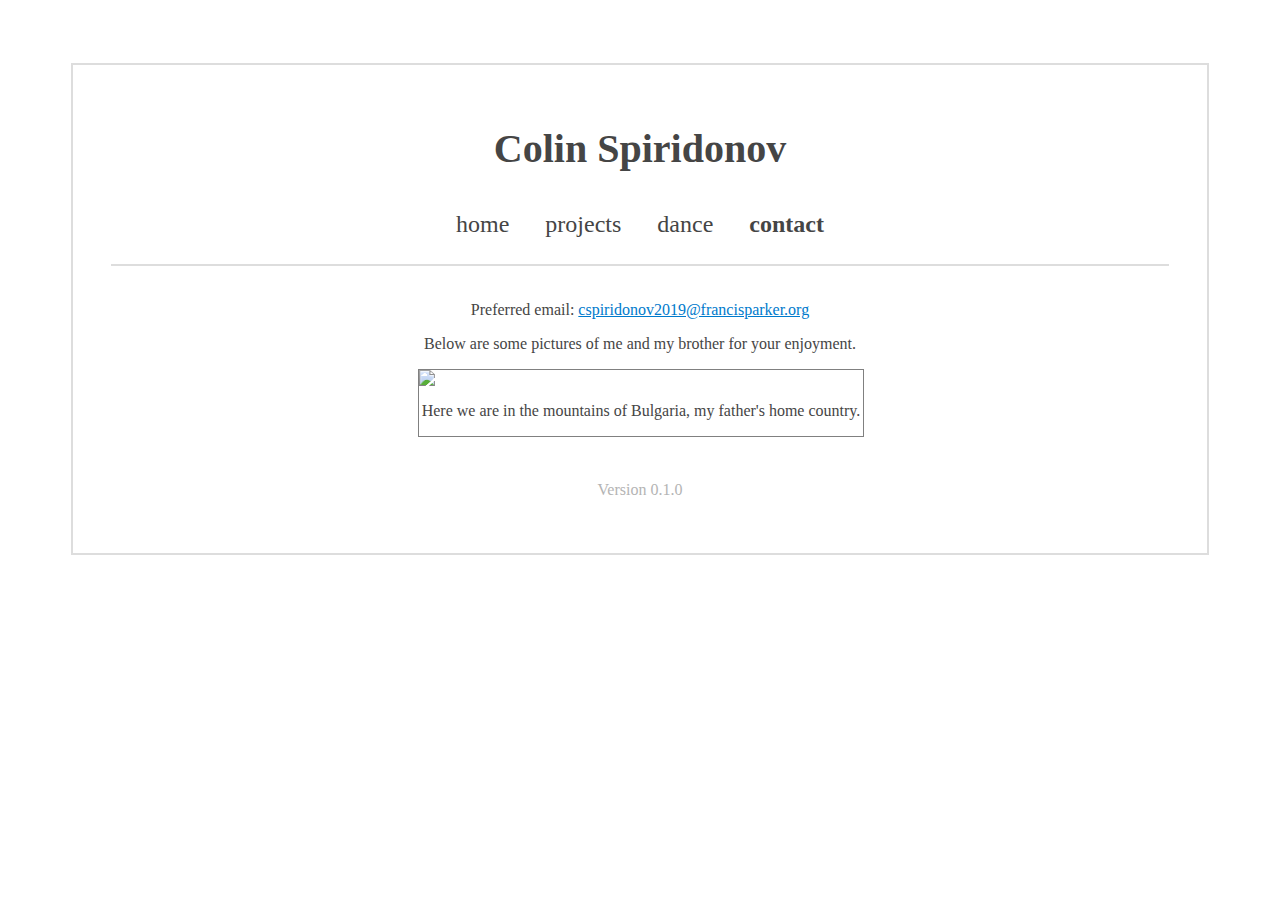
==== contact.html @ fffac86a "Initial commit" ====
<!DOCTYPE html>
<html>

<head>
  <title>Colin Spiridonov</title>
  <link rel="stylesheet" href="style.css">
</head>

<body>
  <div id="top-container">
    <!-- Header -->
    <header>
      <h1 id="name-header"><a href="index.html">Colin Spiridonov</a></h1>

      <!-- Navigation Bar -->
      <div id="navigation-bar" class="flex-container">
        <div><a href="index.html">home</a></div>
        <div><a href="projects.html">projects</a></div>
        <div> <a href="dance.html">dance</a></div>
        <div><a href="contact.html" class="current">contact</a></div>


      </div>

    </header>
    <hr class='divider'>


    <!-- Main body section -->
    <div class="content">
      <article style="text-align: center">
        <p>Preferred email: <a href="mailto:cspiridonov2019@francisparker.org?Subject=Hello%20Colin" target="_top">cspiridonov2019@francisparker.org</a></p>

        <p>Below are some pictures of me and my brother for your enjoyment.</p>

        <div class="image-block">
          <img src="media/mountain.jpg">
          <p class="caption">Here we are in the mountains of Bulgaria, my father's home country.</p>
        </div>

      </article>

    </div>

    <footer>
      <br>
      <p>Version 0.1.0</p>
    </footer>
  </div>
</body>

</html>
---- style.css ----
body {
  font-family: 'Palatino Linotype', Palatino, Georgia, serif;
  color: rgb(69, 69, 69)
}

#top-container {
  margin: 5%;
  padding: 3%;
  border: 2px solid rgb(221, 221, 221);
}

.image-block {
  width: 70%;
  margin-left: 15%;
  margin-right: 15%;
  border: 1px solid gray;
  text-align: center;
}

img {
  display: block;
  width: 100%;
}

a {
  color: #007acc;
}

h1 {
  text-align: center;
}

ul {
  list-style-type: square;
}

#name-header>a {
  color: rgb(69, 69, 69);
  text-decoration: none;
  font-size: 40px;
}

#name-header>a:hover {
  color: #007acc;
}

.flex-container {
  display: flex;
}

#navigation-bar.flex-container {
  justify-content: center;
  flex-direction: row;
}

#navigation-bar>div {
  padding: 18px;
}

#navigation-bar>div>a {
  font-size: 24px;
  text-decoration: none;
  color: rgb(69, 69, 69);
}

.divider {
  color: rgb(221, 221, 221);
  border-width: 1px;
  border-style: solid;
}

hr {
  color: rgb(221, 221, 221);
  size: 20px;
}

#navigation-bar>div>a:hover {
  /* text-decoration: underline; */
  color: #007acc;
}

#navigation-bar>div>a.current {
  font-weight: bold;
}

.content {
  width: 60%;
  padding: 1%;
  margin: 0px auto;
}

footer {
  text-align: center;
  color: rgb(180, 180, 180)
}
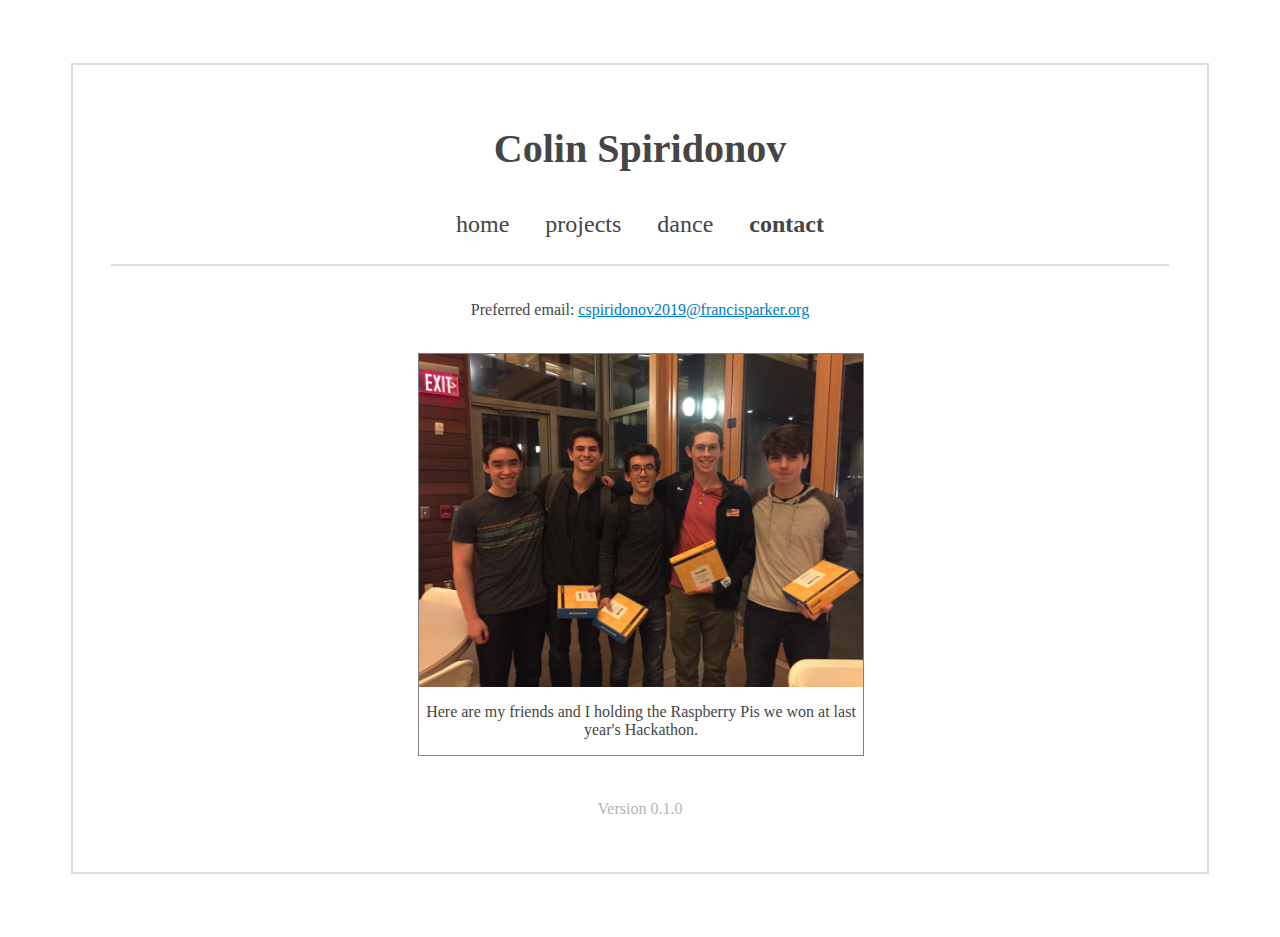
==== commit ad9f6239: "Fixed contact page; Added more info about newsletter; Fixed Twitter widget" ====
--- a/contact.html
+++ b/contact.html
@@ -30,12 +30,11 @@
     <div class="content">
       <article style="text-align: center">
         <p>Preferred email: <a href="mailto:cspiridonov2019@francisparker.org?Subject=Hello%20Colin" target="_top">cspiridonov2019@francisparker.org</a></p>
-
-        <p>Below are some pictures of me and my brother for your enjoyment.</p>
+        <br>
 
         <div class="image-block">
-          <img src="media/mountain.jpg">
-          <p class="caption">Here we are in the mountains of Bulgaria, my father's home country.</p>
+          <img src="media/hackathon2017.JPG">
+          <p class="caption">Here are my friends and I holding the Raspberry Pis we won at last year's Hackathon.</p>
         </div>
 
       </article>
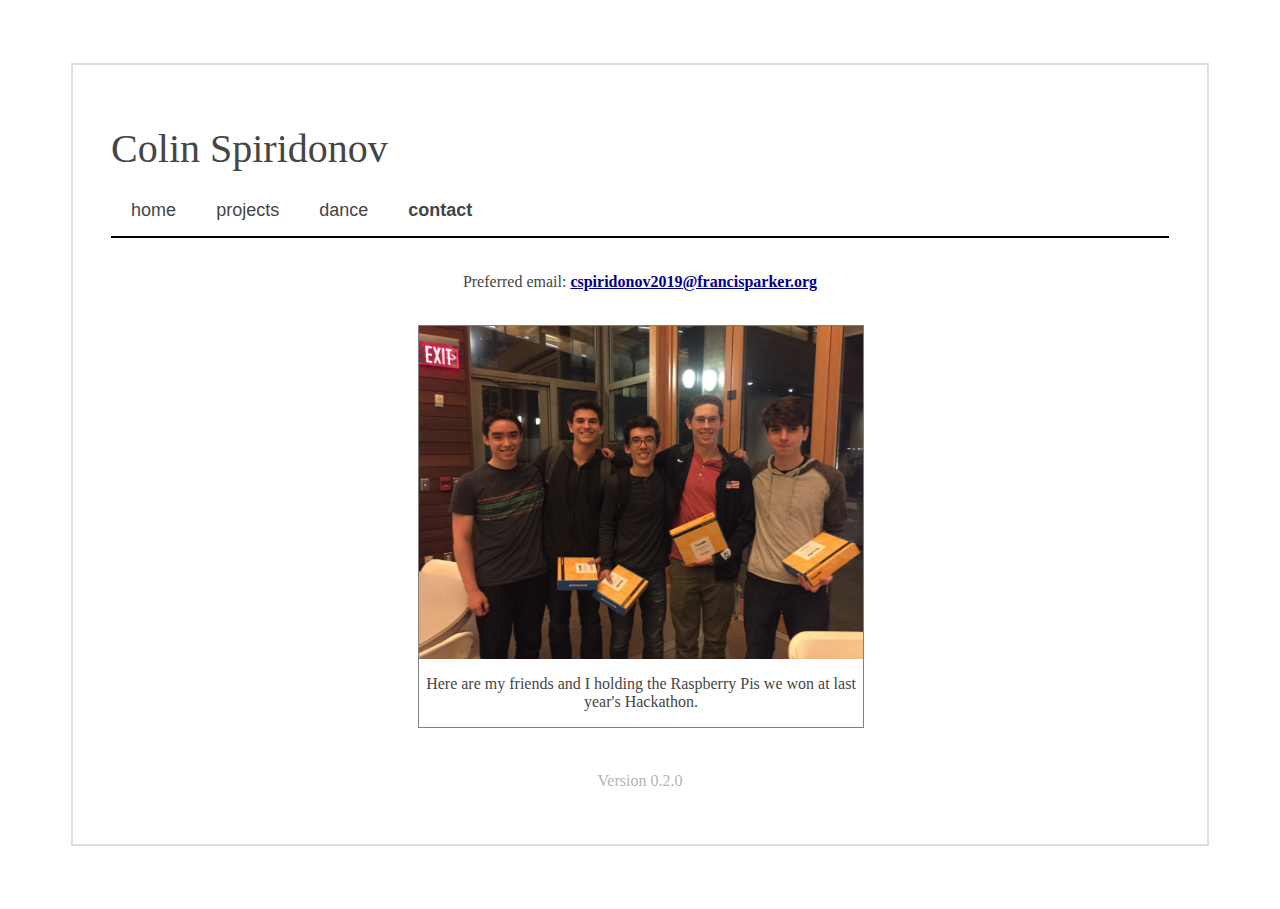
==== commit 4d64dfc3: "Made changes to style.css; Used combination of serif and sans-serif fonts; Cleaned up links" ====
--- a/contact.html
+++ b/contact.html
@@ -43,7 +43,7 @@
 
     <footer>
       <br>
-      <p>Version 0.1.0</p>
+      <p>Version 0.2.0</p>
     </footer>
   </div>
 </body>
--- a/style.css
+++ b/style.css
@@ -14,7 +14,11 @@
   margin-left: 15%;
   margin-right: 15%;
   border: 1px solid gray;
+}
+
+.caption {
   text-align: center;
+  font-weight: normal;
 }
 
 img {
@@ -23,11 +27,22 @@
 }
 
 a {
-  color: #007acc;
+  color: darkblue;
+  font-weight: bold;
+  text-decoration: underline;
+  text-decoration-color: darkblue;
+  text-decoration-style: solid;
+  transition: all 1s ease;
 }
 
-h1 {
-  text-align: center;
+h1>a {
+  font-weight: normal;
+  text-align: left;
+}
+
+h3 {
+  font-family: "Futura", sans-serif;
+  font-weight: 600;
 }
 
 ul {
@@ -38,10 +53,11 @@
   color: rgb(69, 69, 69);
   text-decoration: none;
   font-size: 40px;
+  transition: all 0.5s ease;
 }
 
 #name-header>a:hover {
-  color: #007acc;
+  color: darkblue;
 }
 
 .flex-container {
@@ -49,24 +65,33 @@
 }
 
 #navigation-bar.flex-container {
-  justify-content: center;
+  justify-content: left;
   flex-direction: row;
 }
 
 #navigation-bar>div {
-  padding: 18px;
+  padding: 7px 20px;
 }
 
 #navigation-bar>div>a {
-  font-size: 24px;
+  font-family: "Futura", sans-serif;
+  font-size: 18px;
+  font-weight: normal;
   text-decoration: none;
   color: rgb(69, 69, 69);
+  transition: all 0.5s ease;
+}
+
+#navigation-bar>div>a:hover {
+  color: darkblue;
+}
+
+#navigation-bar>div>a.current {
+  font-weight: bold;
 }
 
 .divider {
-  color: rgb(221, 221, 221);
-  border-width: 1px;
-  border-style: solid;
+  border: 1px solid black;
 }
 
 hr {
@@ -74,16 +99,8 @@
   size: 20px;
 }
 
-#navigation-bar>div>a:hover {
-  /* text-decoration: underline; */
-  color: #007acc;
-}
-
-#navigation-bar>div>a.current {
-  font-weight: bold;
-}
-
 .content {
+  /* border: 1px solid Tomato; */
   width: 60%;
   padding: 1%;
   margin: 0px auto;
